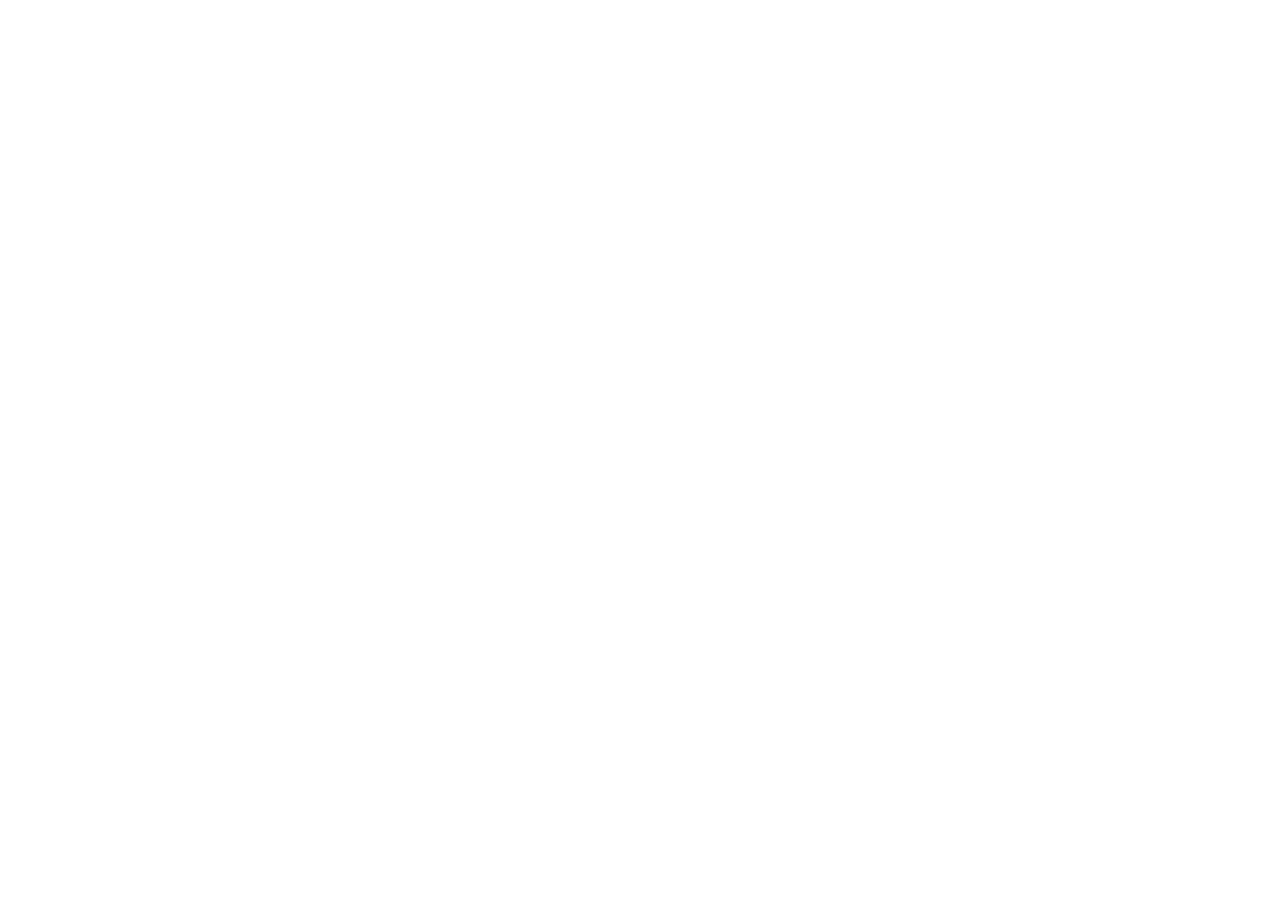
==== index.html @ 5773e8ce "前端期末" ====
<!DOCTYPE html>
<!--
To change this license header, choose License Headers in Project Properties.
To change this template file, choose Tools | Templates
and open the template in the editor.
-->
<html>
    <head>
        <title>TODO supply a title</title>
        <meta charset="UTF-8">
        <meta name="viewport" content="width=device-width, initial-scale=1.0">
        <script src="https://code.jquery.com/jquery-3.4.1.min.js"></script>
        <script src="https://cdnjs.cloudflare.com/ajax/libs/popper.js/1.14.7/umd/popper.min.js"></script>
        <script src="https://stackpath.bootstrapcdn.com/bootstrap/4.3.1/js/bootstrap.min.js"></script>
        <link rel="stylesheet" href="https://stackpath.bootstrapcdn.com/bootstrap/4.3.1/css/bootstrap.min.css">
    </head>
    <body>
        <!-- header -->
        <div>
            <!-- navbar -->
            <div>
                <!-- nav-item -->
                <div></div>
                <div></div>
                <div></div>
                <div></div>
                <div></div>
            </div>
        </div>
        <!-- main -->
        <div></div>
        <!-- footer -->
        <div></div>
    </body>
</html>
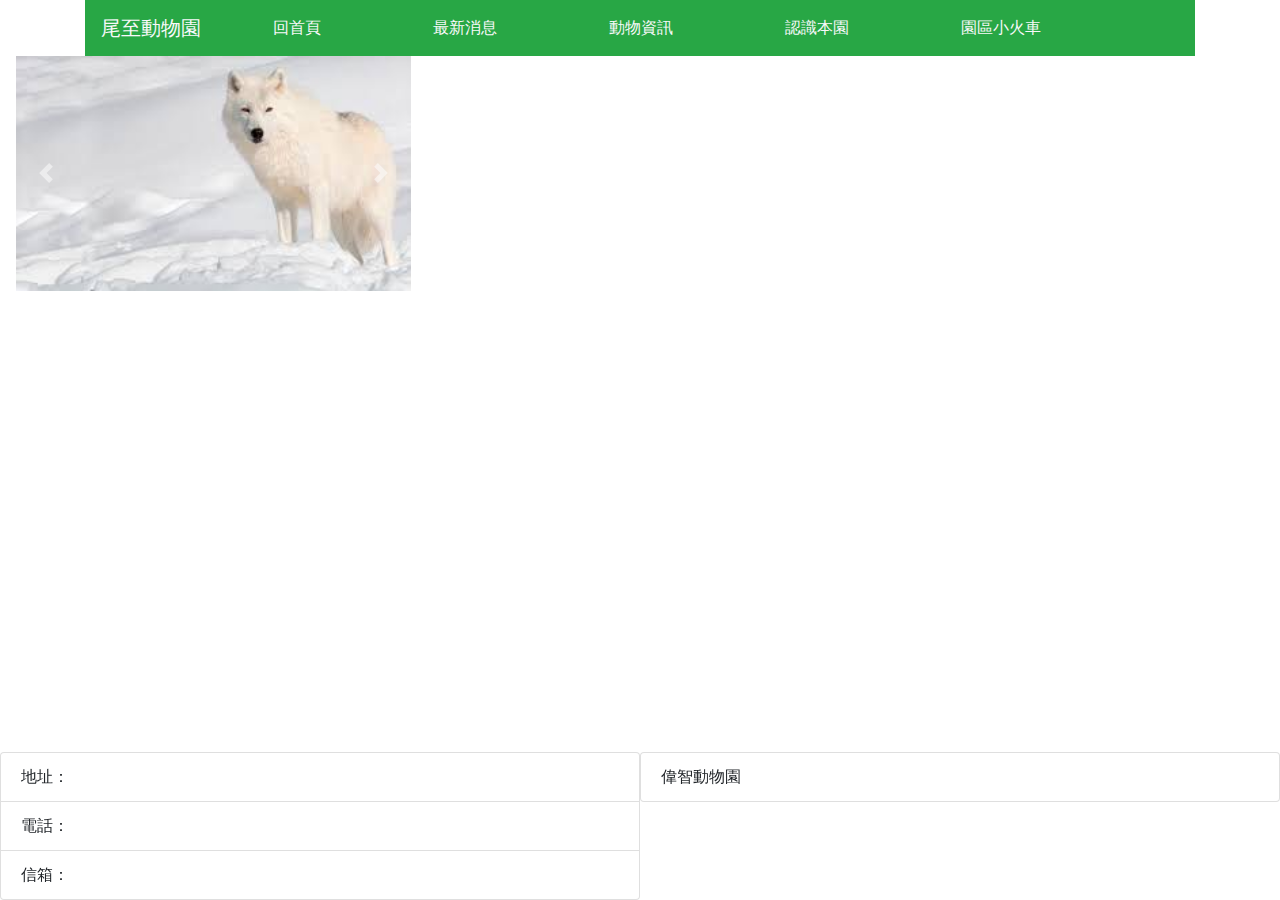
==== commit 794baa77: "前端期末" ====
--- a/index.html
+++ b/index.html
@@ -16,20 +16,93 @@
     </head>
     <body>
         <!-- header -->
-        <div>
-            <!-- navbar -->
-            <div>
-                <!-- nav-item -->
-                <div></div>
-                <div></div>
-                <div></div>
-                <div></div>
-                <div></div>
+        <div class="container">
+            <nav class="navbar navbar-expand-lg navbar-light bg-success ">
+                <a class="navbar-brand text-light" href="#">尾至動物園</a>
+                <button class="navbar-toggler" type="button" data-toggle="collapse" data-target="#navbarSupportedContent" aria-controls="navbarSupportedContent" aria-expanded="false" aria-label="Toggle navigation">
+                    <span class="navbar-toggler-icon"></span>
+                </button>
+
+                <div class="collapse navbar-collapse" id="navbarSupportedContent">
+                    <ul class="navbar-nav mr-auto">
+                        <li class="nav-item mx-5">
+                            <a class="nav-link text-light" href="#">回首頁</a>
+                        </li>
+                        <li class="nav-item mx-5">
+                            <a class="nav-link text-light" href="#">最新消息</a>
+                        </li>
+                        <li class="nav-item mx-5">
+                            <a class="nav-link text-light" href="#">動物資訊</a>
+                        </li>
+                        <li class="nav-item mx-5">
+                            <a class="nav-link text-light" href="#">認識本園</a>
+                        </li>
+                        <li class="nav-item mx-5">
+                            <a class="nav-link text-light" href="#">園區小火車</a>
+                        </li>
+                    </ul>
+                </div>
+            </nav>
+        </div>
+        <!-- main -->
+        <div class="row no-gutters">
+            <div class="col-4 px-3">
+                <div id="carouselExampleControls" class="carousel slide" data-ride="carousel">
+                    <div class="carousel-inner">
+                        <div class="carousel-item active">
+                            <img src="pic/pic_0.jpg" class="d-block w-100" alt="...">
+                        </div>
+                        <div class="carousel-item">
+                             <img src="pic/pic_1.jpg" class="d-block w-100" alt="...">
+                        </div>
+                        <div class="carousel-item">
+                            <img src="pic/rabbit_1.png" class="d-block w-100" alt="...">
+                        </div>
+                    </div>
+                    <a class="carousel-control-prev" href="#carouselExampleControls" role="button" data-slide="prev">
+                        <span class="carousel-control-prev-icon" aria-hidden="true"></span>
+                        <span class="sr-only">Previous</span>
+                    </a>
+                    <a class="carousel-control-next" href="#carouselExampleControls" role="button" data-slide="next">
+                        <span class="carousel-control-next-icon" aria-hidden="true"></span>
+                        <span class="sr-only">Next</span>
+                    </a>
+                </div>
+            </div>
+            <div class="col-4 px-3">
+                
+            </div>
+            <div class="col-4 px-3">
+                
             </div>
         </div>
-        <!-- main -->
-        <div></div>
+        <div class="row no-gutters">
+            <div class="col-4">
+                <div>
+                    
+                </div>
+            </div>
+            <div class="col-4">
+                
+            </div> 
+            <div class="col-4">
+                
+            </div> 
+        </div>
         <!-- footer -->
-        <div></div>
+        <div class="row no-gutters fixed-bottom">
+            <div class="col-6">
+                <ul class="list-group">
+                    <li class="list-group-item">地址：</li>
+                    <li class="list-group-item">電話：</li>
+                    <li class="list-group-item">信箱：</li>
+                </ul>
+            </div>
+            <div class="col-6">
+                <ul class="list-group">
+                    <li class="list-group-item">偉智動物園</li>
+                </ul>
+            </div>
+        </div>
     </body>
 </html>
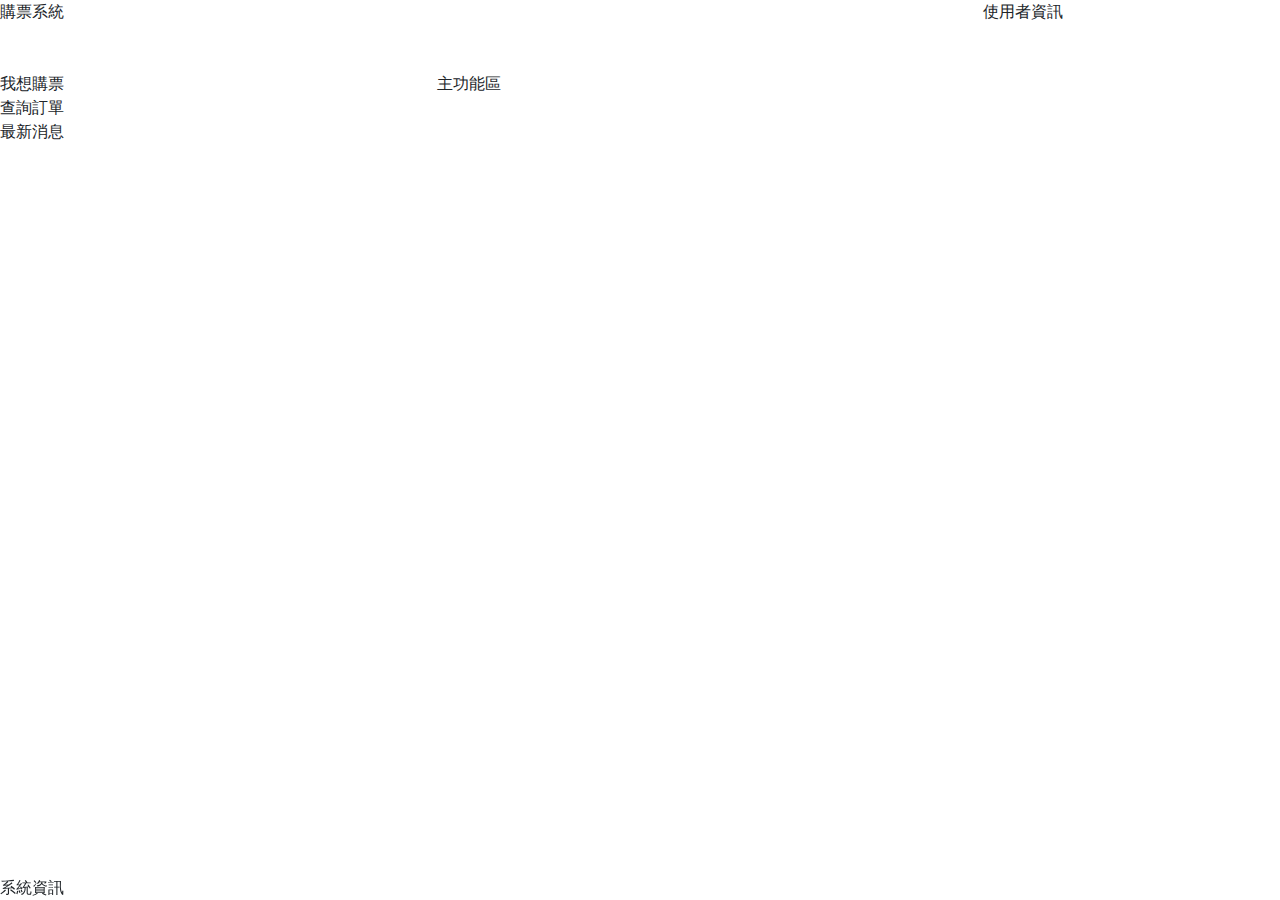
==== commit 6dfafcd1: "購票系統篇" ====
--- a/index.html
+++ b/index.html
@@ -1,12 +1,7 @@
-<!DOCTYPE html>
-<!--
-To change this license header, choose License Headers in Project Properties.
-To change this template file, choose Tools | Templates
-and open the template in the editor.
--->
+
 <html>
     <head>
-        <title>TODO supply a title</title>
+        <title>購票系統</title>
         <meta charset="UTF-8">
         <meta name="viewport" content="width=device-width, initial-scale=1.0">
         <script src="https://code.jquery.com/jquery-3.4.1.min.js"></script>
@@ -16,93 +11,40 @@
     </head>
     <body>
         <!-- header -->
-        <div class="container">
-            <nav class="navbar navbar-expand-lg navbar-light bg-success ">
-                <a class="navbar-brand text-light" href="#">尾至動物園</a>
-                <button class="navbar-toggler" type="button" data-toggle="collapse" data-target="#navbarSupportedContent" aria-controls="navbarSupportedContent" aria-expanded="false" aria-label="Toggle navigation">
-                    <span class="navbar-toggler-icon"></span>
-                </button>
-
-                <div class="collapse navbar-collapse" id="navbarSupportedContent">
-                    <ul class="navbar-nav mr-auto">
-                        <li class="nav-item mx-5">
-                            <a class="nav-link text-light" href="#">回首頁</a>
-                        </li>
-                        <li class="nav-item mx-5">
-                            <a class="nav-link text-light" href="#">最新消息</a>
-                        </li>
-                        <li class="nav-item mx-5">
-                            <a class="nav-link text-light" href="#">動物資訊</a>
-                        </li>
-                        <li class="nav-item mx-5">
-                            <a class="nav-link text-light" href="#">認識本園</a>
-                        </li>
-                        <li class="nav-item mx-5">
-                            <a class="nav-link text-light" href="#">園區小火車</a>
-                        </li>
-                    </ul>
-                </div>
-            </nav>
+        <div class="row">
+            <!-- navbar -->
+            <div class="col-3">
+                購票系統
+            </div>
+            <div class="col-6">
+                
+            </div>
+            <div class="col-3">
+                使用者資訊
+            </div>
         </div>
         <!-- main -->
-        <div class="row no-gutters">
-            <div class="col-4 px-3">
-                <div id="carouselExampleControls" class="carousel slide" data-ride="carousel">
-                    <div class="carousel-inner">
-                        <div class="carousel-item active">
-                            <img src="pic/pic_0.jpg" class="d-block w-100" alt="...">
-                        </div>
-                        <div class="carousel-item">
-                             <img src="pic/pic_1.jpg" class="d-block w-100" alt="...">
-                        </div>
-                        <div class="carousel-item">
-                            <img src="pic/rabbit_1.png" class="d-block w-100" alt="...">
-                        </div>
-                    </div>
-                    <a class="carousel-control-prev" href="#carouselExampleControls" role="button" data-slide="prev">
-                        <span class="carousel-control-prev-icon" aria-hidden="true"></span>
-                        <span class="sr-only">Previous</span>
-                    </a>
-                    <a class="carousel-control-next" href="#carouselExampleControls" role="button" data-slide="next">
-                        <span class="carousel-control-next-icon" aria-hidden="true"></span>
-                        <span class="sr-only">Next</span>
-                    </a>
+        <div class="row mt-5">
+            <!-- main-list -->
+            <div class="col-4">
+                <div>
+                    我想購票
+                </div>
+                <div>
+                    查詢訂單
+                </div>
+                <div>
+                    最新消息
                 </div>
             </div>
-            <div class="col-4 px-3">
-                
-            </div>
-            <div class="col-4 px-3">
-                
+            <!-- main-function -->
+            <div class="col-8">
+                主功能區
             </div>
         </div>
-        <div class="row no-gutters">
-            <div class="col-4">
-                <div>
-                    
-                </div>
-            </div>
-            <div class="col-4">
-                
-            </div> 
-            <div class="col-4">
-                
-            </div> 
-        </div>
         <!-- footer -->
-        <div class="row no-gutters fixed-bottom">
-            <div class="col-6">
-                <ul class="list-group">
-                    <li class="list-group-item">地址：</li>
-                    <li class="list-group-item">電話：</li>
-                    <li class="list-group-item">信箱：</li>
-                </ul>
-            </div>
-            <div class="col-6">
-                <ul class="list-group">
-                    <li class="list-group-item">偉智動物園</li>
-                </ul>
-            </div>
+        <div class="row fixed-bottom no-gutters">
+            系統資訊
         </div>
     </body>
 </html>
